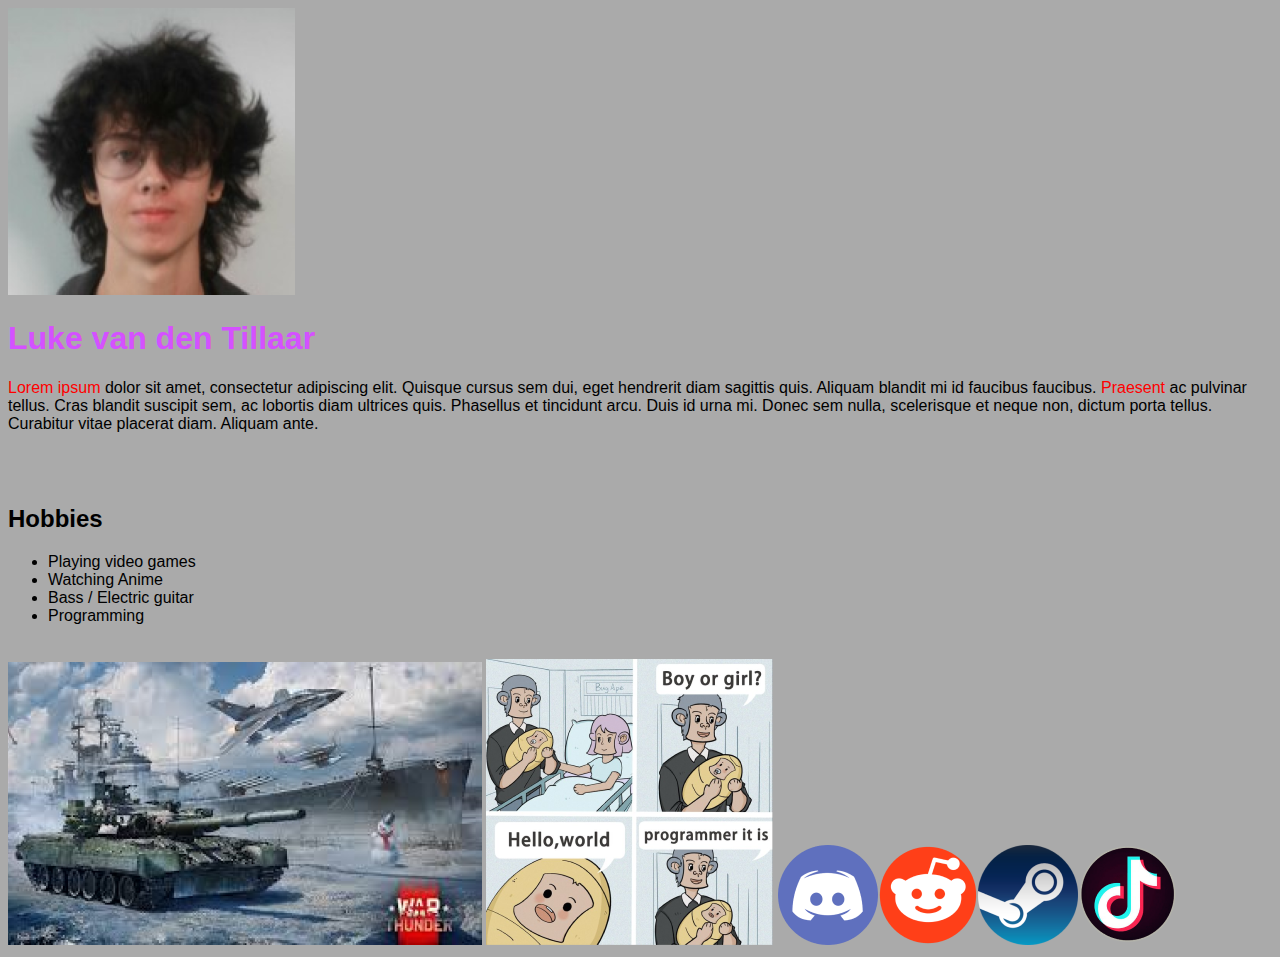
==== aboutMe.html @ 388ceb2a "upload" ====
<!DOCTYPE html>
<html lang="en">
<head>
    <meta charset="UTF-8">
    <meta name="viewport" content="width=device-width, initial-scale=1.0">
    <title>About Me</title>
    <link rel="stylesheet" href="Style.css">
</head>
<body>
    <img src="Assets/PFP.png" alt="">
        <h1 id="mainHeading">
            Luke van den Tillaar
        </h1>
        <p>
            <span class="highlight">Lorem ipsum</span> dolor sit amet, consectetur adipiscing elit. Quisque cursus sem dui, eget hendrerit diam sagittis quis.
            Aliquam blandit mi id faucibus faucibus. <span class="highlight">Praesent</span> ac pulvinar tellus.
            Cras blandit suscipit sem, ac lobortis diam ultrices quis. Phasellus et tincidunt arcu. Duis id urna mi.
            Donec sem nulla, scelerisque et neque non, dictum porta tellus. Curabitur vitae placerat diam. Aliquam ante.
        </p><br><br>
        <h2>
            Hobbies
        </h2>
        <p>
            <ul>
                <li>Playing video games</li>
                <li>Watching Anime</li>
                <li>Bass / Electric guitar</li>
                <li>Programming</li>
            </ul>
        </p><br>
        <img src="Assets/War Thunder.png" alt="">
        <img src="Assets/Meme.png" alt="">
        <img src="Assets/Discord.png" alt=""><img src="Assets/Reddit.png" alt=""><img src="Assets/Steam.png" alt=""><img src="Assets/TikTok.png" alt="">
</body>
</html>
---- Style.css ----
body{
    background-color: #aaaaaa;
    font-family: Arial, Helvetica, sans-serif;
}

#mainHeading {
    color: #d451ff;
}

.highlight{
    color: #ff0000;
}
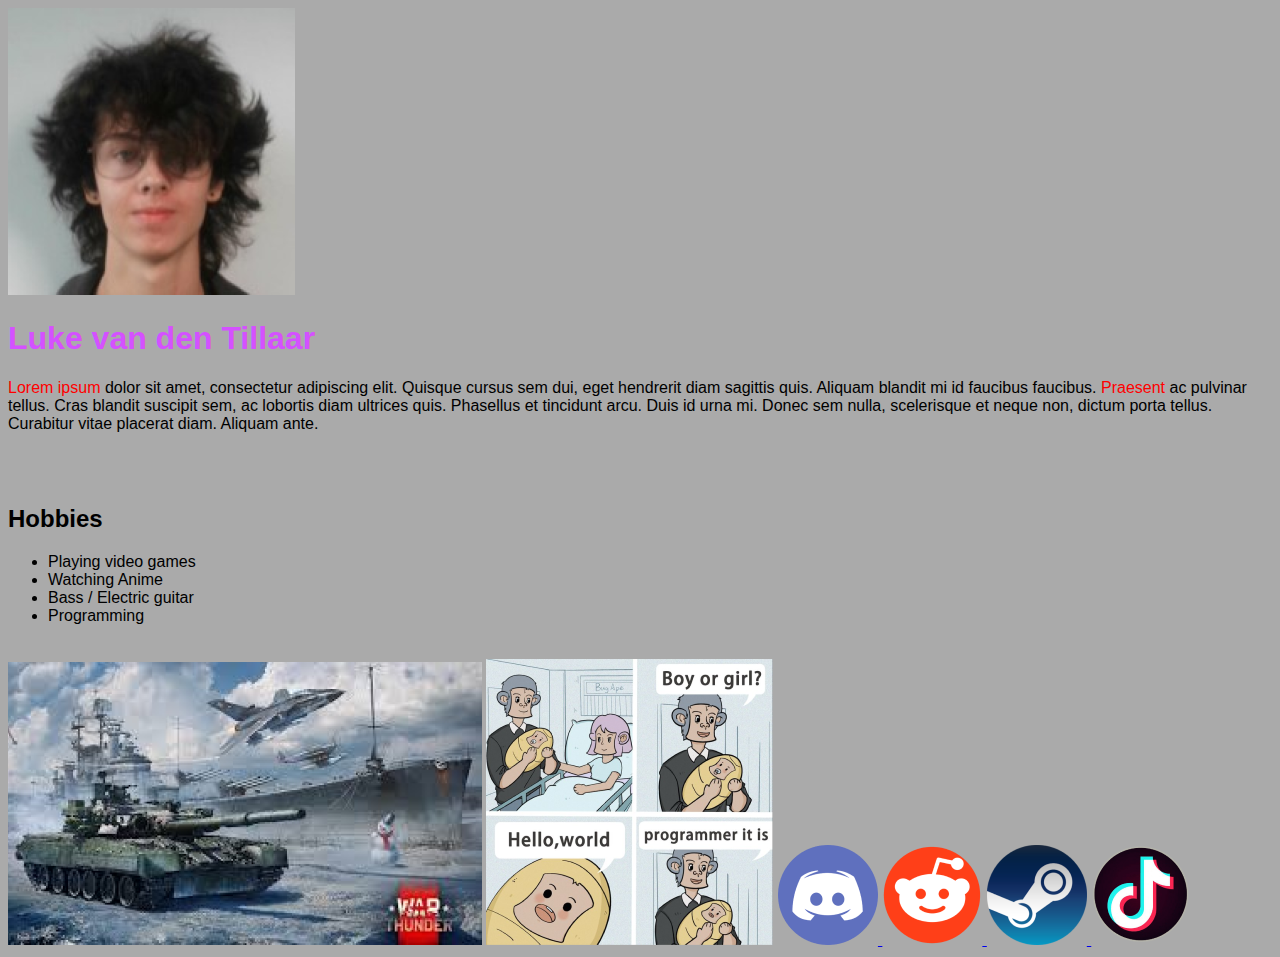
==== commit c634a647: "Update aboutMe.html" ====
--- a/aboutMe.html
+++ b/aboutMe.html
@@ -30,6 +30,18 @@
         </p><br>
         <img src="Assets/War Thunder.png" alt="">
         <img src="Assets/Meme.png" alt="">
-        <img src="Assets/Discord.png" alt=""><img src="Assets/Reddit.png" alt=""><img src="Assets/Steam.png" alt=""><img src="Assets/TikTok.png" alt="">
-</body>
+
+        <a href="https://mee6.xyz/i/K1ocGIRwc7">
+            <img src="Assets/Discord.png" alt="Discord">
+        </a>
+        <a href="https://reddit.com/u/TechnoChiken/s/EJHiNbHMwr">
+            <img src="Assets/Reddit.png" alt="Reddit">
+        </a>
+        <a href="https://steamcommunity.com/profiles/76561198260980109/">
+            <img src="Assets/Steam.png" alt="Steam">
+        </a>
+        <a href="https://www.tiktok.com/@in_sight_solutions?_t=8fbEVejrDOq&_r=1">
+            <img src="Assets/TikTok.png" alt="TikTok">
+        </a>
+    </body>
 </html>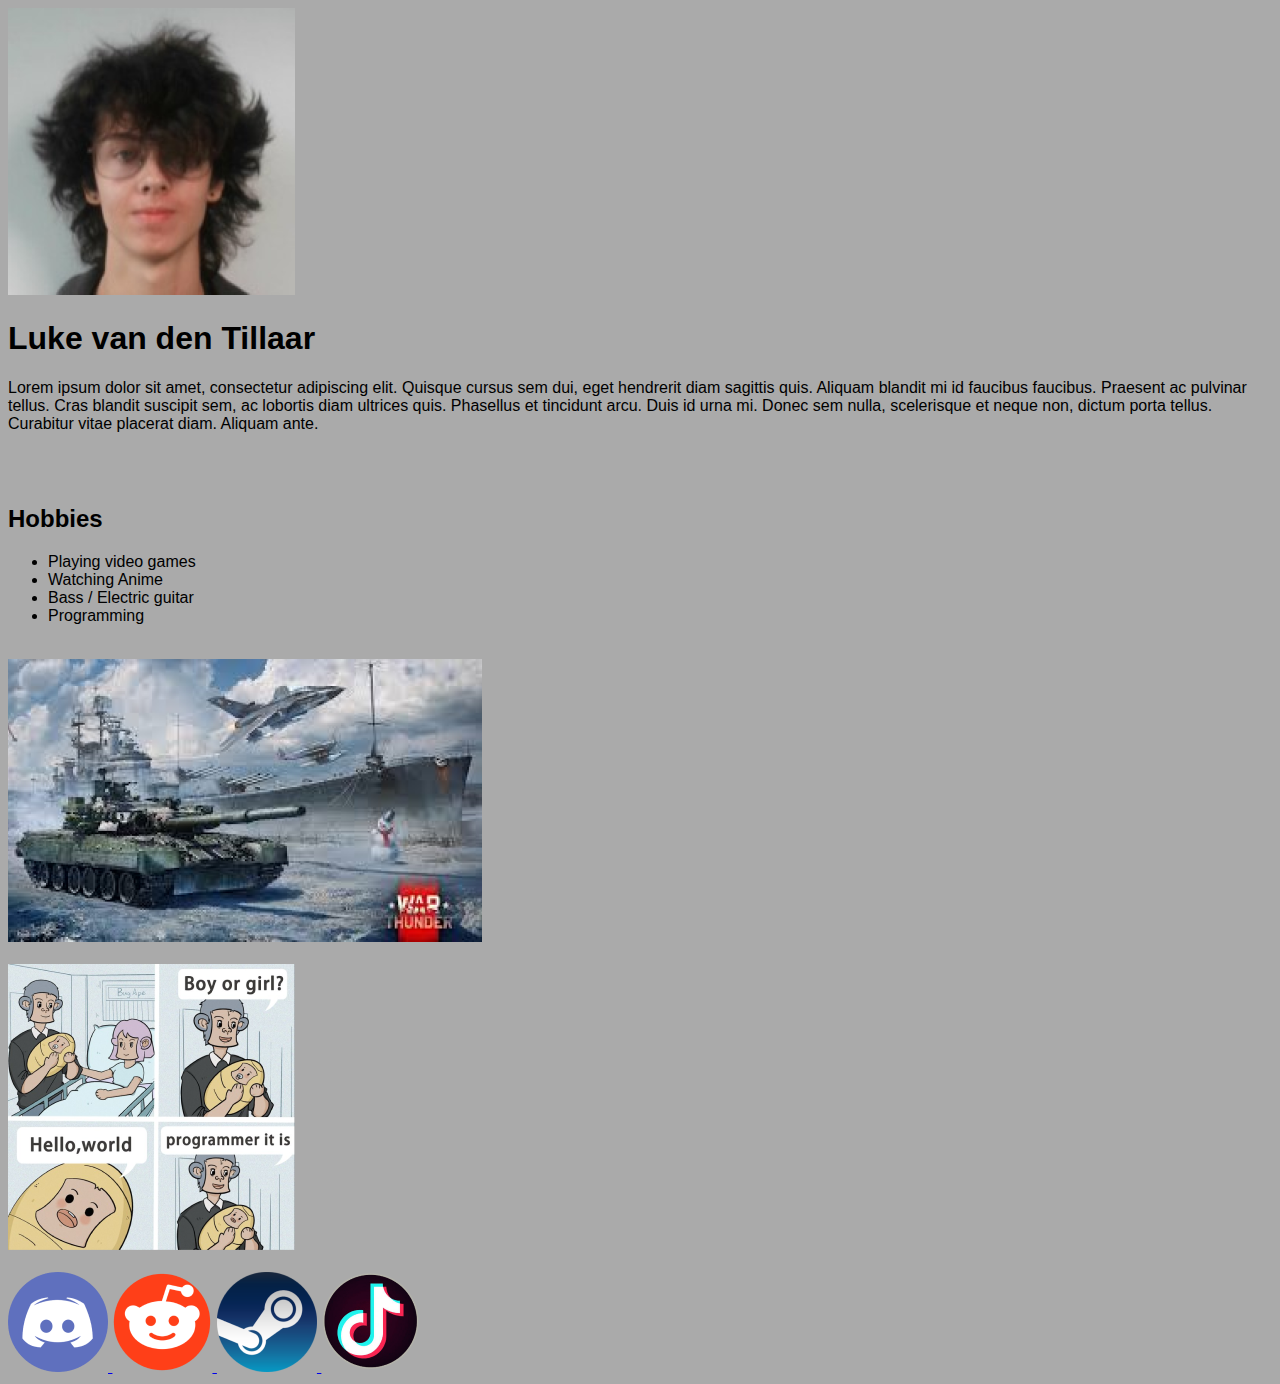
==== commit de0ef1c0: "update" ====
--- a/aboutMe.html
+++ b/aboutMe.html
@@ -8,12 +8,12 @@
 </head>
 <body>
     <img src="Assets/PFP.png" alt="">
-        <h1 id="mainHeading">
+        <h1>
             Luke van den Tillaar
         </h1>
         <p>
-            <span class="highlight">Lorem ipsum</span> dolor sit amet, consectetur adipiscing elit. Quisque cursus sem dui, eget hendrerit diam sagittis quis.
-            Aliquam blandit mi id faucibus faucibus. <span class="highlight">Praesent</span> ac pulvinar tellus.
+            Lorem ipsum dolor sit amet, consectetur adipiscing elit. Quisque cursus sem dui, eget hendrerit diam sagittis quis.
+            Aliquam blandit mi id faucibus faucibus. Praesent ac pulvinar tellus.
             Cras blandit suscipit sem, ac lobortis diam ultrices quis. Phasellus et tincidunt arcu. Duis id urna mi.
             Donec sem nulla, scelerisque et neque non, dictum porta tellus. Curabitur vitae placerat diam. Aliquam ante.
         </p><br><br>
@@ -28,8 +28,8 @@
                 <li>Programming</li>
             </ul>
         </p><br>
-        <img src="Assets/War Thunder.png" alt="">
-        <img src="Assets/Meme.png" alt="">
+        <img src="Assets/War Thunder.png" alt=""> <br><br>
+        <img src="Assets/Meme.png" alt=""> <br><br>
 
         <a href="https://mee6.xyz/i/K1ocGIRwc7">
             <img src="Assets/Discord.png" alt="Discord">
--- a/Style.css
+++ b/Style.css
@@ -4,9 +4,9 @@
 }
 
 #mainHeading {
-    color: #d451ff;
+    color: #ff0000;
 }
 
 .highlight{
-    color: #ff0000;
+    color: #0055d4;
 }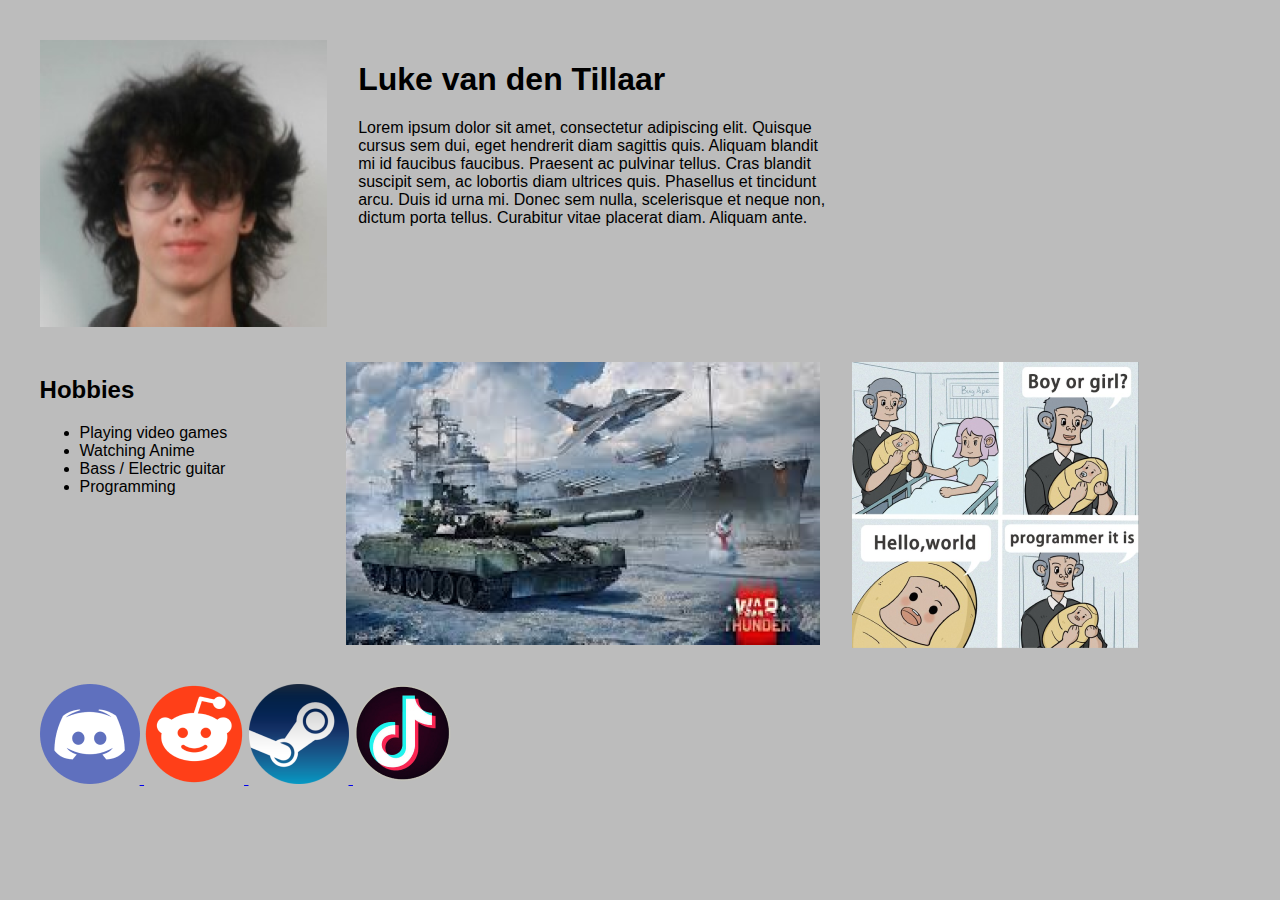
==== commit 2ea26926: "update" ====
--- a/aboutMe.html
+++ b/aboutMe.html
@@ -7,16 +7,25 @@
     <link rel="stylesheet" href="Style.css">
 </head>
 <body>
+    <div id="profilePicture">
     <img src="Assets/PFP.png" alt="">
-        <h1>
+    </div>
+
+        <div id="introText">
+            <h1>
             Luke van den Tillaar
-        </h1>
+            </h1>
         <p>
             Lorem ipsum dolor sit amet, consectetur adipiscing elit. Quisque cursus sem dui, eget hendrerit diam sagittis quis.
             Aliquam blandit mi id faucibus faucibus. Praesent ac pulvinar tellus.
             Cras blandit suscipit sem, ac lobortis diam ultrices quis. Phasellus et tincidunt arcu. Duis id urna mi.
             Donec sem nulla, scelerisque et neque non, dictum porta tellus. Curabitur vitae placerat diam. Aliquam ante.
-        </p><br><br>
+        </p>
+        </div>
+        
+        <br><br>
+        
+        <div class="reset" id="hobbiesList">
         <h2>
             Hobbies
         </h2>
@@ -27,10 +36,15 @@
                 <li>Bass / Electric guitar</li>
                 <li>Programming</li>
             </ul>
-        </p><br>
-        <img src="Assets/War Thunder.png" alt=""> <br><br>
-        <img src="Assets/Meme.png" alt=""> <br><br>
+        </p>
+        </div><br>
 
+        <div></div>
+
+        <div id="warThunderImage"><img src="Assets/War Thunder.png" alt=""></div><br><br>
+        <div id="memeImage"><img src="Assets/Meme.png" alt=""></div><br><br>
+
+        <div class="reset" id="logoMediaGroup">
         <a href="https://mee6.xyz/i/K1ocGIRwc7">
             <img src="Assets/Discord.png" alt="Discord">
         </a>
@@ -43,5 +57,6 @@
         <a href="https://www.tiktok.com/@in_sight_solutions?_t=8fbEVejrDOq&_r=1">
             <img src="Assets/TikTok.png" alt="TikTok">
         </a>
+        </div>
     </body>
 </html>--- a/Style.css
+++ b/Style.css
@@ -1,5 +1,5 @@
 body{
-    background-color: #aaaaaa;
+    background-color: #bcbcbc;
     font-family: Arial, Helvetica, sans-serif;
 }
 
@@ -9,4 +9,47 @@
 
 .highlight{
     color: #0055d4;
+}
+
+#introText {
+    margin-top: 2.5%;
+    margin-left: 2.5%;
+    width: 474px;
+    float: left;
+}
+
+#profilePicture {
+    float: left;
+    margin-left: 2.5%;
+    margin-top: 2.5%;
+}
+
+#hobbiesList {
+    width: 275px;
+    float: left;
+    margin-left: 2.5%;
+    margin-top: 2%;
+}
+
+#logoMediaGroup {
+    float: left;
+    width: 414px;
+    margin-left: 2.5%;
+    margin-top: 2.5%;
+}
+
+#warThunderImage {
+    float: left;
+    margin-left: 2.5%;
+    margin-top: 2.5%;
+}
+
+#memeImage {
+    float: left;
+    margin-left: 2.5%;
+    margin-top: 2.5%;
+}
+
+.reset {
+    clear: both;
 }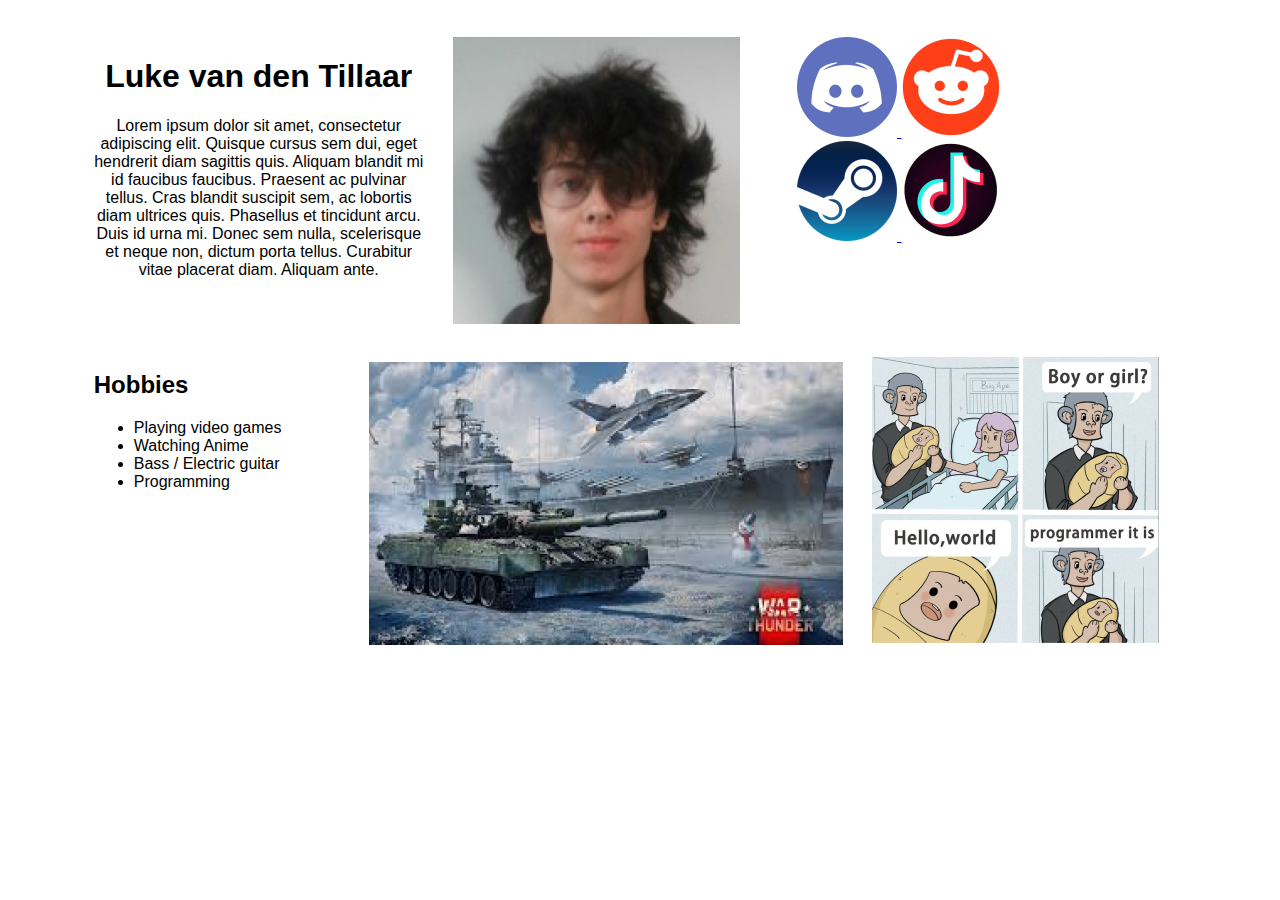
==== commit 30bcd31b: "Update" ====
--- a/aboutMe.html
+++ b/aboutMe.html
@@ -6,57 +6,53 @@
     <title>About Me</title>
     <link rel="stylesheet" href="Style.css">
 </head>
-<body>
-    <div id="profilePicture">
-    <img src="Assets/PFP.png" alt="">
-    </div>
-
-        <div id="introText">
-            <h1>
-            Luke van den Tillaar
-            </h1>
-        <p>
-            Lorem ipsum dolor sit amet, consectetur adipiscing elit. Quisque cursus sem dui, eget hendrerit diam sagittis quis.
-            Aliquam blandit mi id faucibus faucibus. Praesent ac pulvinar tellus.
-            Cras blandit suscipit sem, ac lobortis diam ultrices quis. Phasellus et tincidunt arcu. Duis id urna mi.
-            Donec sem nulla, scelerisque et neque non, dictum porta tellus. Curabitur vitae placerat diam. Aliquam ante.
-        </p>
-        </div>
-        
-        <br><br>
-        
-        <div class="reset" id="hobbiesList">
-        <h2>
-            Hobbies
-        </h2>
-        <p>
-            <ul>
-                <li>Playing video games</li>
-                <li>Watching Anime</li>
-                <li>Bass / Electric guitar</li>
-                <li>Programming</li>
-            </ul>
-        </p>
-        </div><br>
-
-        <div></div>
-
-        <div id="warThunderImage"><img src="Assets/War Thunder.png" alt=""></div><br><br>
-        <div id="memeImage"><img src="Assets/Meme.png" alt=""></div><br><br>
-
-        <div class="reset" id="logoMediaGroup">
-        <a href="https://mee6.xyz/i/K1ocGIRwc7">
-            <img src="Assets/Discord.png" alt="Discord">
-        </a>
-        <a href="https://reddit.com/u/TechnoChiken/s/EJHiNbHMwr">
-            <img src="Assets/Reddit.png" alt="Reddit">
-        </a>
-        <a href="https://steamcommunity.com/profiles/76561198260980109/">
-            <img src="Assets/Steam.png" alt="Steam">
-        </a>
-        <a href="https://www.tiktok.com/@in_sight_solutions?_t=8fbEVejrDOq&_r=1">
-            <img src="Assets/TikTok.png" alt="TikTok">
-        </a>
+    <body>
+        <div id="pageContainer">
+            <div id="introText">
+                <h1>
+                Luke van den Tillaar
+                </h1>
+            <p>
+                Lorem ipsum dolor sit amet, consectetur adipiscing elit. Quisque cursus sem dui, eget hendrerit diam sagittis quis.
+                Aliquam blandit mi id faucibus faucibus. Praesent ac pulvinar tellus.
+                Cras blandit suscipit sem, ac lobortis diam ultrices quis. Phasellus et tincidunt arcu. Duis id urna mi.
+                Donec sem nulla, scelerisque et neque non, dictum porta tellus. Curabitur vitae placerat diam. Aliquam ante.
+            </p>
+            </div>
+            <div id="profilePicture">
+                <img src="Assets/PFP.png" alt="">
+            </div>
+            <div id="logoMediaGroup">
+                <a href="https://mee6.xyz/i/K1ocGIRwc7">
+                    <img src="Assets/Discord.png" alt="Discord">
+                </a>
+                <a href="https://reddit.com/u/TechnoChiken/s/EJHiNbHMwr">
+                    <img src="Assets/Reddit.png" alt="Reddit">
+                </a><br>
+                <a href="https://steamcommunity.com/profiles/76561198260980109/">
+                    <img src="Assets/Steam.png" alt="Steam">
+                </a>
+                <a href="https://www.tiktok.com/@in_sight_solutions?_t=8fbEVejrDOq&_r=1">
+                    <img src="Assets/TikTok.png" alt="TikTok">
+                </a>
+            </div>      
+            <div id="hobbiesList">
+                <h2>
+                    Hobbies
+                </h2>
+                <p>
+                <ul>
+                    <li>Playing video games</li>
+                    <li>Watching Anime</li>
+                    <li>Bass / Electric guitar</li>
+                    <li>Programming</li>
+                </ul>
+                </p>
+            </div>
+            <div id="warThunderImage">
+                <img src="Assets/War Thunder.png" alt="">
+            </div>
+            <div id="memeImage"><a href="https://youtu.be/dQw4w9WgXcQ?si=lWRdYkLPinqPo-aV"><img src="Assets/Meme.png" alt=""></a></div>
         </div>
     </body>
 </html>--- a/Style.css
+++ b/Style.css
@@ -1,5 +1,5 @@
 body{
-    background-color: #bcbcbc;
+    background-color: #ffffff;
     font-family: Arial, Helvetica, sans-serif;
 }
 
@@ -14,8 +14,9 @@
 #introText {
     margin-top: 2.5%;
     margin-left: 2.5%;
-    width: 474px;
+    width: 330px;
     float: left;
+    text-align: center;
 }
 
 #profilePicture {
@@ -29,19 +30,19 @@
     float: left;
     margin-left: 2.5%;
     margin-top: 2%;
+    clear: both;
 }
 
 #logoMediaGroup {
     float: left;
     width: 414px;
-    margin-left: 2.5%;
+    margin-left: 5%;
     margin-top: 2.5%;
 }
 
 #warThunderImage {
     float: left;
-    margin-left: 2.5%;
-    margin-top: 2.5%;
+    margin-top: 3%;
 }
 
 #memeImage {
@@ -52,4 +53,10 @@
 
 .reset {
     clear: both;
+}
+
+#pageContainer {
+    width: 1150px;
+    margin: 0px auto 0px auto;
+    background-color: #b5b5b5;
 }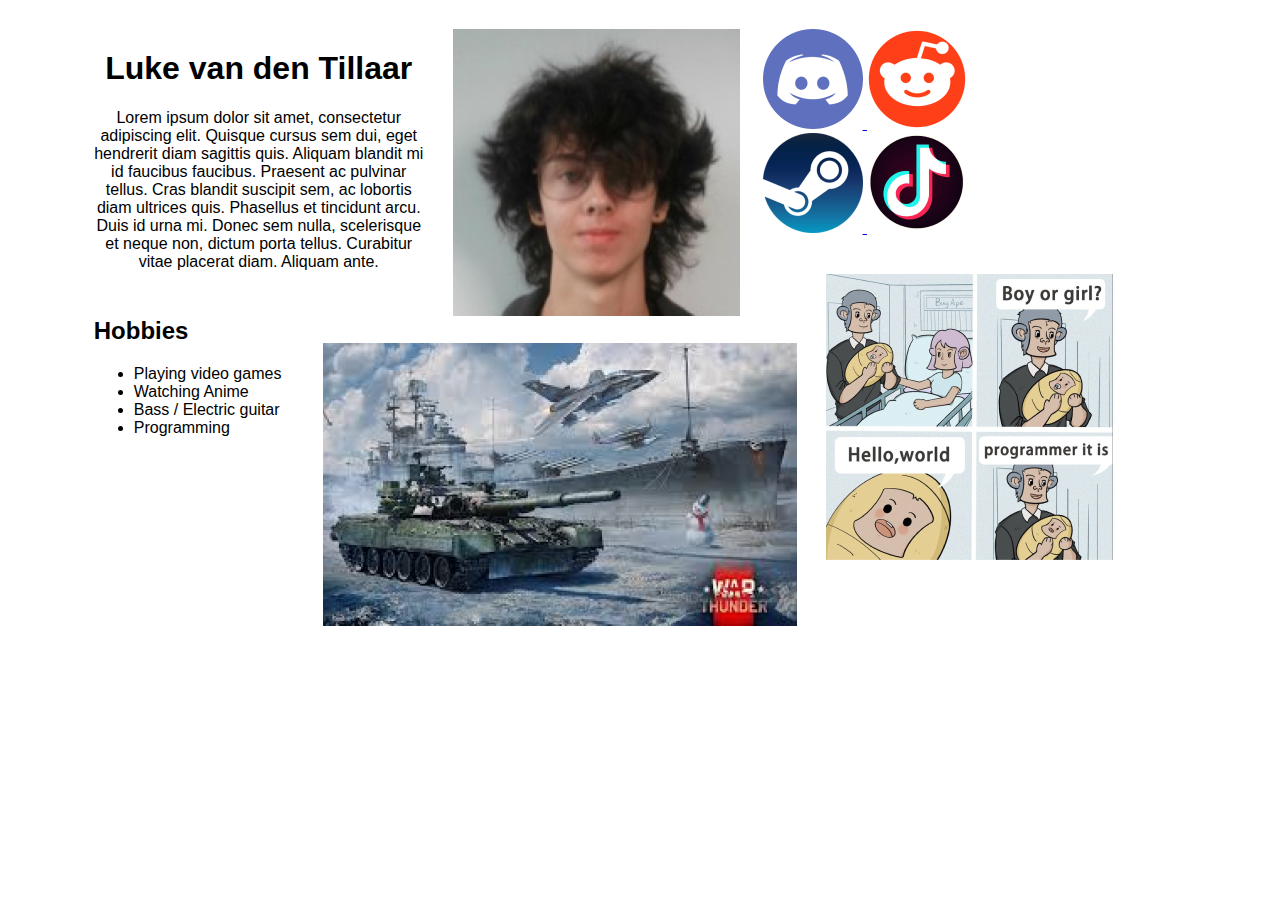
==== commit a456ac78: "Update" ====
--- a/aboutMe.html
+++ b/aboutMe.html
@@ -50,7 +50,9 @@
                 </p>
             </div>
             <div id="warThunderImage">
-                <img src="Assets/War Thunder.png" alt="">
+                <a href="https://warthunder.com/en">
+                    <img src="Assets/War Thunder.png" alt="">
+                </a>
             </div>
             <div id="memeImage"><a href="https://youtu.be/dQw4w9WgXcQ?si=lWRdYkLPinqPo-aV"><img src="Assets/Meme.png" alt=""></a></div>
         </div>
--- a/Style.css
+++ b/Style.css
@@ -1,9 +1,10 @@
 body{
     background-color: #ffffff;
     font-family: Arial, Helvetica, sans-serif;
+    margin: 0px;
 }
 
-#mainHeading {
+#mainHeading{
     color: #ff0000;
 }
 
@@ -11,7 +12,7 @@
     color: #0055d4;
 }
 
-#introText {
+#introText{
     margin-top: 2.5%;
     margin-left: 2.5%;
     width: 330px;
@@ -19,43 +20,45 @@
     text-align: center;
 }
 
-#profilePicture {
+#profilePicture{
     float: left;
     margin-left: 2.5%;
     margin-top: 2.5%;
+    margin-right: -3%;
 }
 
-#hobbiesList {
+#hobbiesList{
     width: 275px;
     float: left;
     margin-left: 2.5%;
-    margin-top: 2%;
+    margin-top: -2%;
     clear: both;
 }
 
-#logoMediaGroup {
+#logoMediaGroup{
     float: left;
     width: 414px;
     margin-left: 5%;
     margin-top: 2.5%;
 }
 
-#warThunderImage {
+#warThunderImage{
     float: left;
-    margin-top: 3%;
+    margin-top: 2%;
+    margin-left: -4%;
 }
 
-#memeImage {
+#memeImage{
     float: left;
     margin-left: 2.5%;
-    margin-top: 2.5%;
+    margin-top: -4%;
 }
 
-.reset {
+.reset{
     clear: both;
 }
 
-#pageContainer {
+#pageContainer{
     width: 1150px;
     margin: 0px auto 0px auto;
     background-color: #b5b5b5;
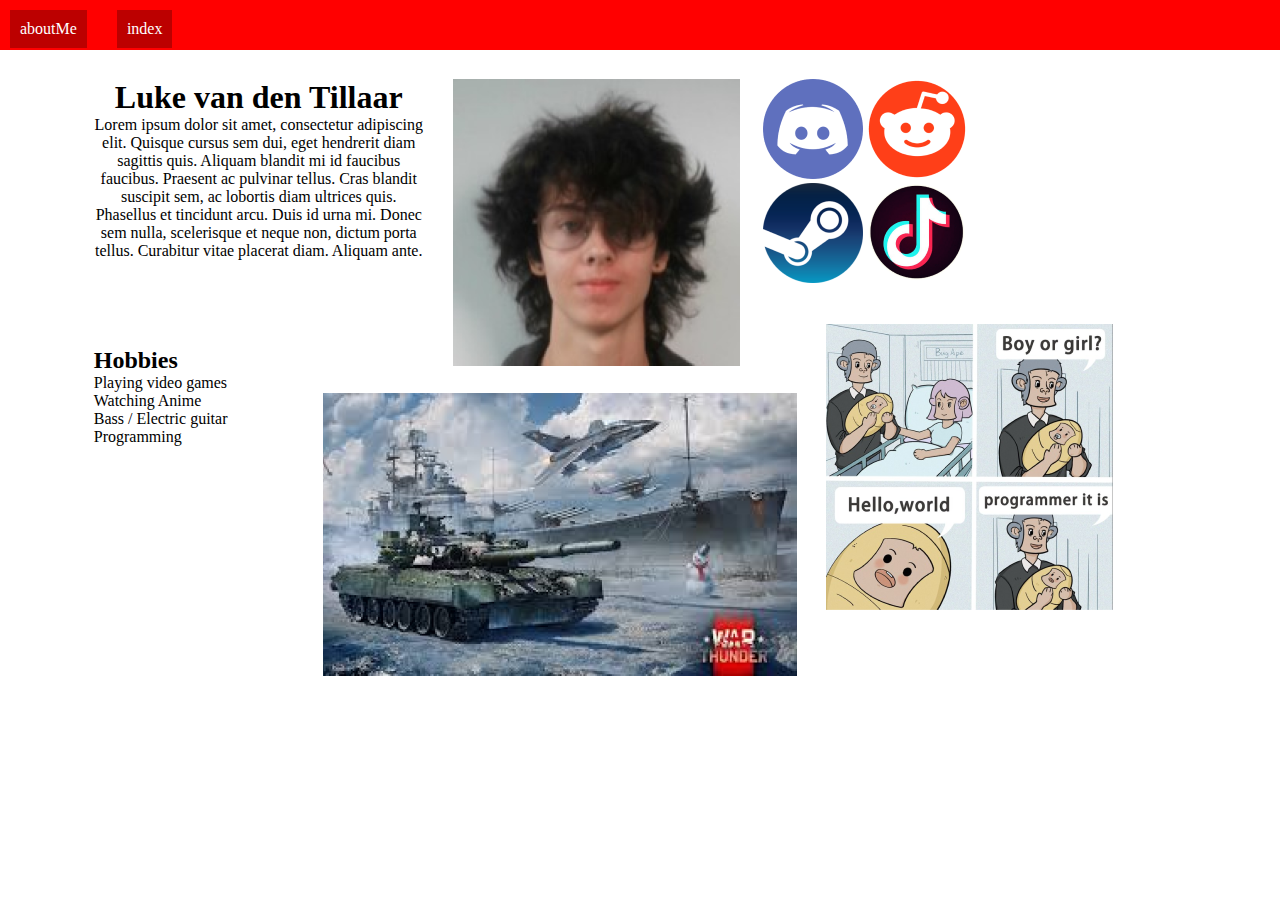
==== commit 9e8f476d: "Update" ====
--- a/aboutMe.html
+++ b/aboutMe.html
@@ -5,8 +5,18 @@
     <meta name="viewport" content="width=device-width, initial-scale=1.0">
     <title>About Me</title>
     <link rel="stylesheet" href="Style.css">
+    <link rel="stylesheet" href="StyleSheet2.css">
 </head>
     <body>
+
+        <div id="navigation">
+            <a href="aboutMe.html">aboutMe</a>
+            <a href="index.html">index</a>
+            
+            
+            
+                </div>
+
         <div id="pageContainer">
             <div id="introText">
                 <h1>
@@ -20,7 +30,9 @@
             </p>
             </div>
             <div id="profilePicture">
-                <img src="Assets/PFP.png" alt="">
+                <a href="https://technochiken379.github.io/FirstWebsite/">
+                    <img src="Assets/PFP.png" alt="">
+                </a>
             </div>
             <div id="logoMediaGroup">
                 <a href="https://mee6.xyz/i/K1ocGIRwc7">
@@ -54,7 +66,7 @@
                     <img src="Assets/War Thunder.png" alt="">
                 </a>
             </div>
-            <div id="memeImage"><a href="https://youtu.be/dQw4w9WgXcQ?si=lWRdYkLPinqPo-aV"><img src="Assets/Meme.png" alt=""></a></div>
+            <div id="memeImage"><a href="https://youtu.be/dQw4w9WgXcQ?si=lWRdYkLPinqPo-aV" target="_blank"><img src="Assets/Meme.png" alt=""></a></div>
         </div>
     </body>
 </html>--- a/Style.css
+++ b/Style.css
@@ -2,6 +2,25 @@
     background-color: #ffffff;
     font-family: Arial, Helvetica, sans-serif;
     margin: 0px;
+}
+
+#navigation{
+    background-color: #ff0000;
+    height: 50px;
+}
+
+#navigation a{
+    text-decoration: none;
+    background-color: #bc0000;
+    color: #ffffff;
+    padding: 10px 10px 10px 10px;
+    margin: 10px 20px 0px 10px;
+    display: block;
+    float: left;
+}
+
+#navigation a:hover{
+    background-color: #7b0000;
 }
 
 #mainHeading{
--- a/StyleSheet2.css
+++ b/StyleSheet2.css
@@ -0,0 +1,98 @@
+*{
+    padding: 0;
+    margin: 0;
+    text-decoration: none;
+    list-style: none;
+    box-sizing: border-box;
+}
+body{
+    font-family: montserrat;
+}
+nav{
+    background: #bf0000cc;
+    height: 80px;
+    width: 100%;
+}
+nav label{
+    color: white;
+    font-size: 35px;
+    line-height: 80px;
+    padding: 0 70px;
+    font-weight: bold;
+}
+nav ul{
+    float: right;
+    margin-right: 20px;
+}
+nav ul li{
+    display: inline-block;
+    line-height: 80px;
+    margin: 0 5px;
+}
+nav ul li a{
+    color: white;
+    font-size: 17px;
+    padding: 7px 13px;
+    border-radius: 50px;
+    text-transform: uppercase;
+}
+a.active,a:hover{
+    background: #ff0000;
+    transition: .5s;
+}
+.checkbtn{
+    font-size: 30px;
+    color: white;
+    float: right;
+    line-height: 80px;
+    margin-right: 40px;
+    cursor: pointer;
+    display: none;
+}
+#check{
+    display: none;
+}
+@media (max-width: 952px){
+    label.logo{
+        font-size: 30px;
+        padding-left: 50px;
+    }
+    nav ul li a{
+        font-size: 16px;
+    }
+}
+@media (max-width: 858px){
+    .checkbtn{
+        display: block;
+    }
+    ul{
+        position: fixed;
+        width: 100%;
+        height: 100vh;
+        background: #502c2c;
+        top: 80px;
+        left: -100%;
+        text-align: center;
+        transition: all .5s;
+    }
+    nav ul li{
+        display: block;
+        margin: 50px 0;
+        line-height: 30px;
+    }
+    nav ul li a{
+        font-size: 20px;
+    }
+    a:hover,a.active{
+        background: none;
+        color: #e60000;
+    }
+    #check:checked ~ ul{
+        left: 0;
+    }
+}
+section{
+    background: url(bg1.jpg) no-repeat;
+    background-size: cover;
+    height: calc(100vh - 80px);
+}